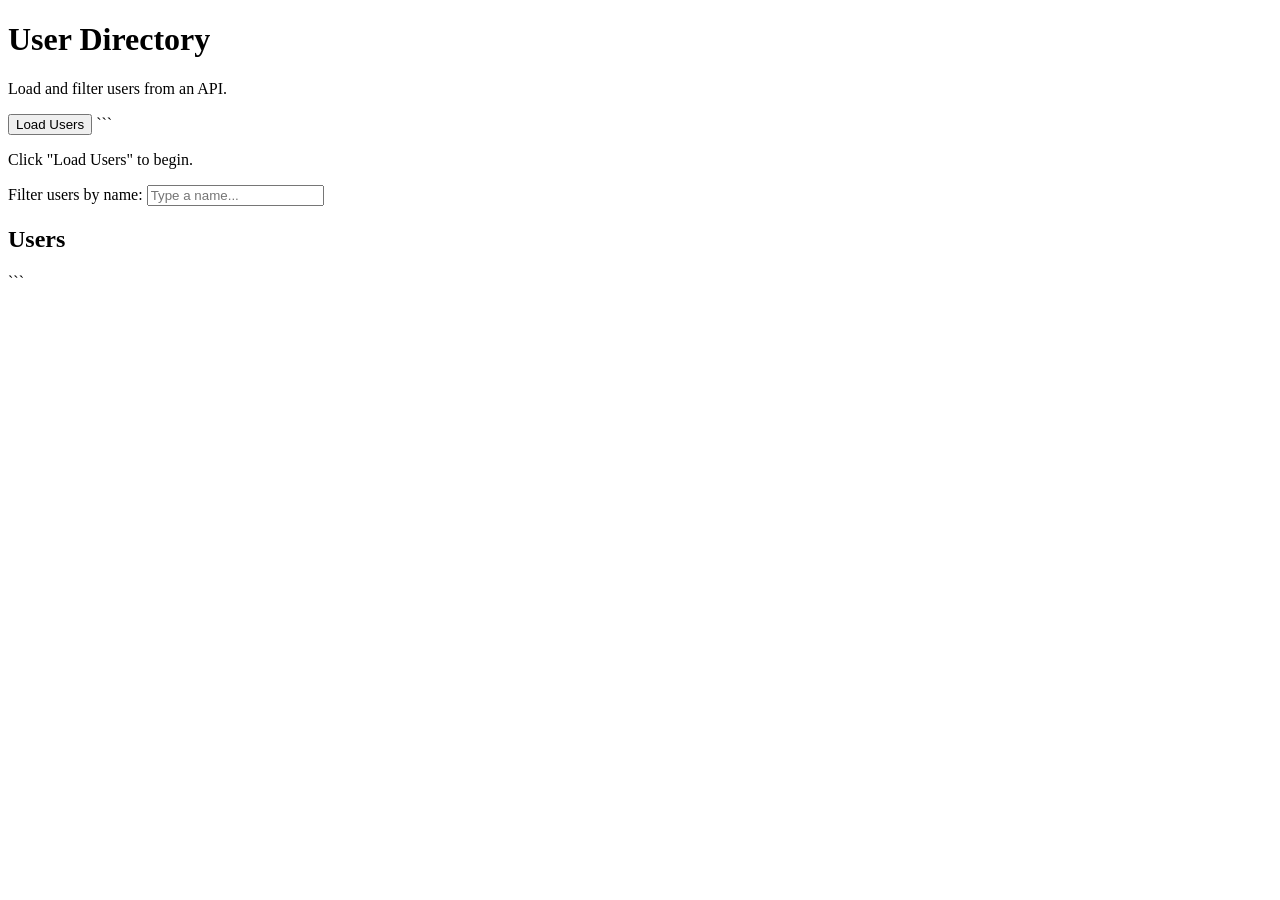
==== day5/index.html @ e6a5747e "Day 5 assignment" ====
<!DOCTYPE html>

<html lang="en">

<head>
    <meta charset="UTF-8">
    <meta name="viewport" content="width=device-width, initial-scale=1.0">
    <title>Day 5 - User Directory</title>
    <script src="users.js" defer></script>
</head>

<body>
    <header>
        <h1>User Directory</h1>
        <p>Load and filter users from an API.</p>
    </header>

    <main>
        <button id="load-users" type="button">Load Users</button>

        ```
        <p id="status" role="status" aria-live="polite">Click "Load Users" to begin.</p>

        <section>
            <label for="filter-input">Filter users by name:</label>
            <input type="text" id="filter-input" placeholder="Type a name...">
        </section>

        <section>
            <h2>Users</h2>
            <ul id="users-list"></ul>
        </section>
        ```

    </main>
</body>

</html>
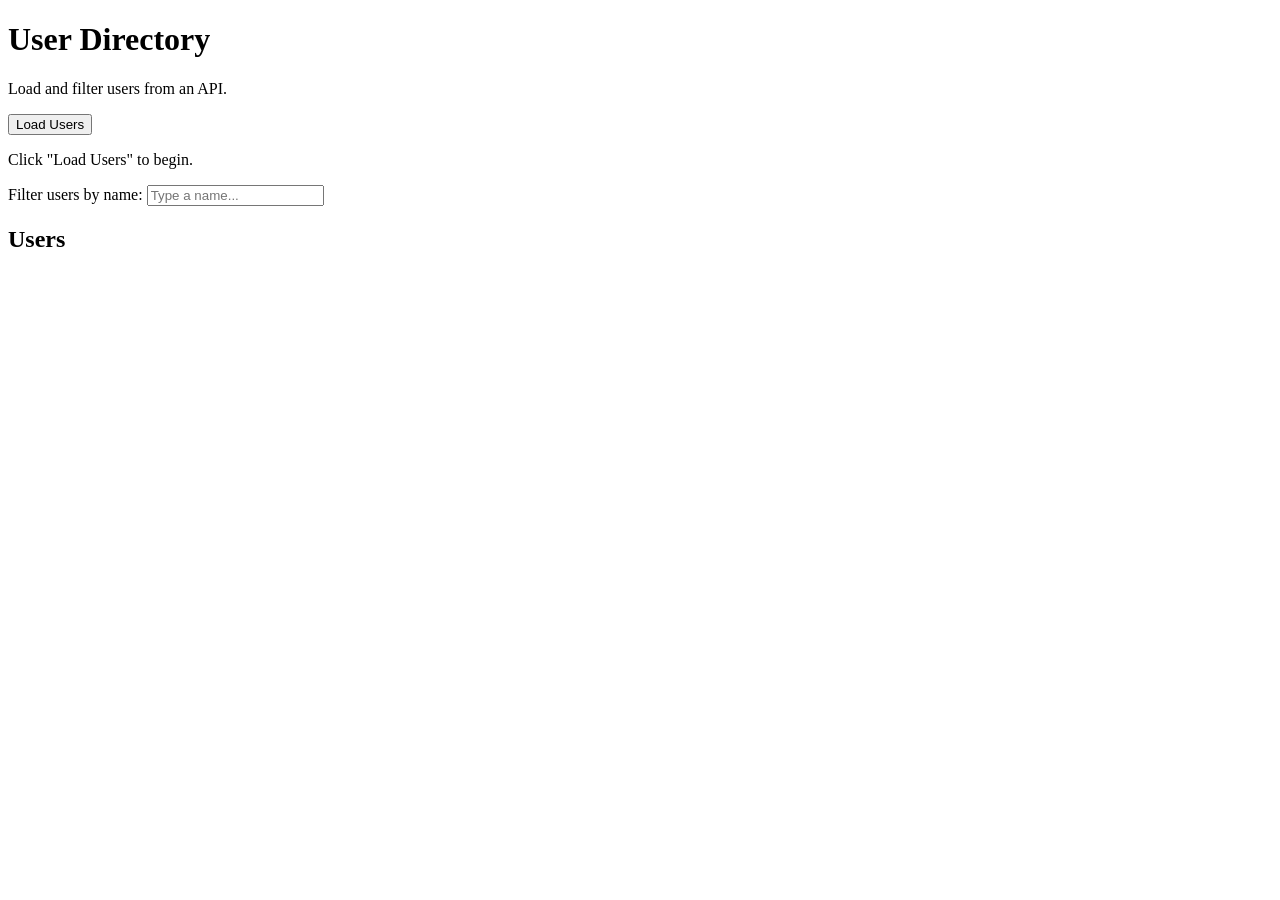
==== commit c2453eb8: "Fix Day 5 user directory files" ====
--- a/day5/index.html
+++ b/day5/index.html
@@ -1,5 +1,4 @@
 <!DOCTYPE html>
-
 <html lang="en">
 
 <head>
@@ -18,8 +17,9 @@
     <main>
         <button id="load-users" type="button">Load Users</button>
 
-        ```
-        <p id="status" role="status" aria-live="polite">Click "Load Users" to begin.</p>
+        <p id="status" role="status" aria-live="polite">
+            Click "Load Users" to begin.
+        </p>
 
         <section>
             <label for="filter-input">Filter users by name:</label>
@@ -30,8 +30,6 @@
             <h2>Users</h2>
             <ul id="users-list"></ul>
         </section>
-        ```
-
     </main>
 </body>
 
